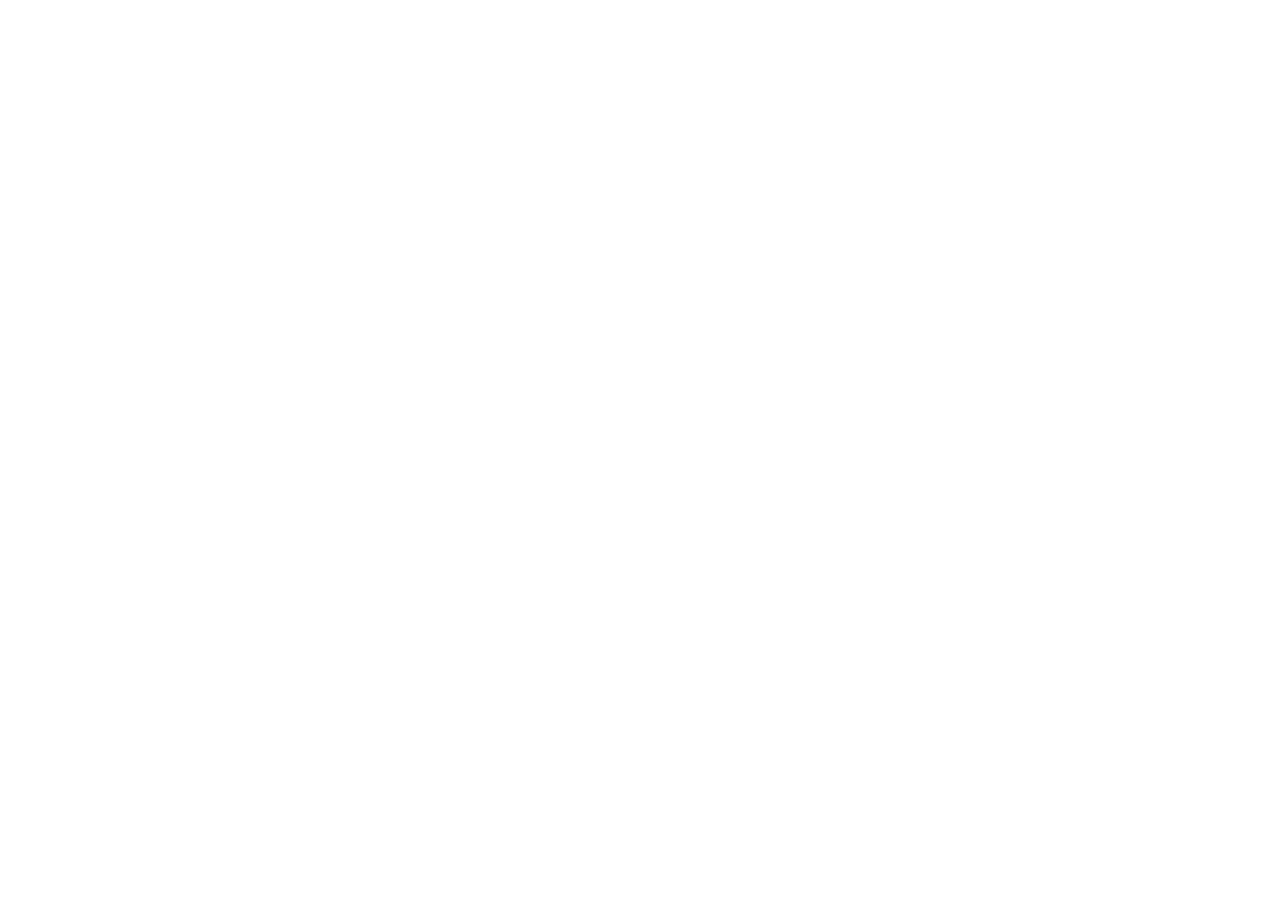
==== index.html @ 02990292 "Grid" ====
<!DOCTYPE html>
<html lang="en">
<head>
    <meta charset="UTF-8">
    <meta http-equiv="X-UA-Compatible" content="IE=edge">
    <meta name="viewport" content="width=device-width, initial-scale=1.0">
    <link rel="stylesheet" href="style.css">
    <title>Document</title>
</head>
<body>
    
</body>
</html>
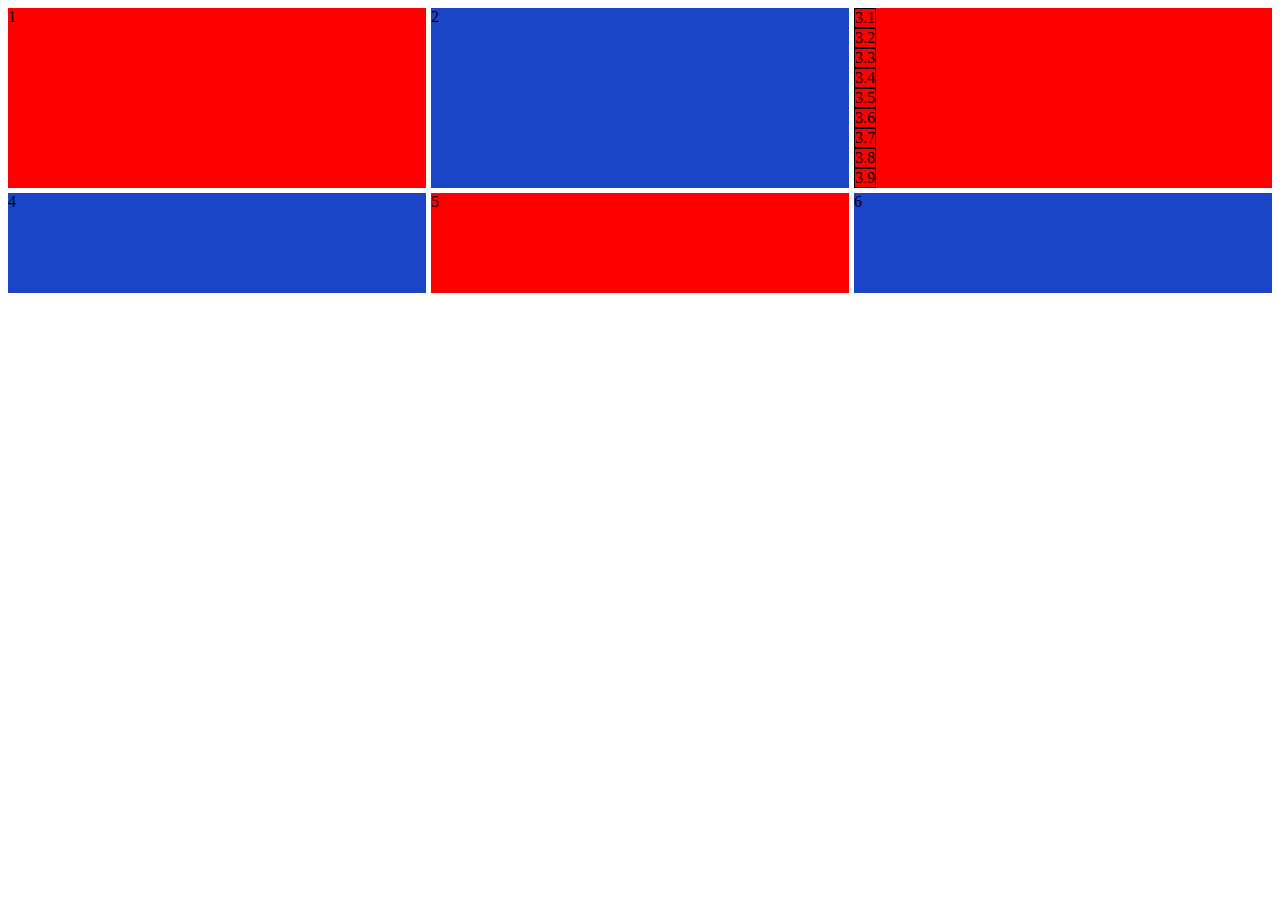
==== commit f2dc1627: "Nepavyko" ====
--- a/index.html
+++ b/index.html
@@ -8,6 +8,24 @@
     <title>Document</title>
 </head>
 <body>
+    <div class="container">
+        <div class="grid-item grid-inside-1">1</div>
+        <div class="grid-item grid-inside-2">2</div>
+        <div class="grid-item grid-inside-3">
+            <div class="grid-insider">3.1</div>
+            <div class="grid-insider">3.2</div>
+            <div class="grid-insider">3.3</div>
+            <div class="grid-insider">3.4</div>
+            <div class="grid-insider">3.5</div>
+            <div class="grid-insider">3.6</div>
+            <div class="grid-insider">3.7</div>
+            <div class="grid-insider">3.8</div>
+            <div class="grid-insider">3.9</div>
+        </div>
+        <div class="grid-item grid-inside-4">4</div>
+        <div class="grid-item grid-inside-5">5</div>
+        <div class="grid-item grid-inside-6">6</div>
+    </div>
     
 </body>
 </html>
--- a/style.css
+++ b/style.css
@@ -0,0 +1,26 @@
+.container {
+    display: grid;
+    grid-template-columns: repeat(3,3fr);
+   grid-auto-rows: minmax(100px, auto);
+    grid-column-gap: 5px;
+    grid-row-gap: 5px;
+
+}
+.grid-item:nth-child(odd) {
+    background-color: red;
+   
+}
+.grid-item:nth-child(even) {
+    background-color: rgb(28, 68, 199);
+  
+}
+.grid-inside-3 {
+    display: grid;
+    grid-template-columns: repeat (3,1fr);
+    
+
+}
+.grid-insider {
+    border: 1px black solid;
+    width: 20px;
+}